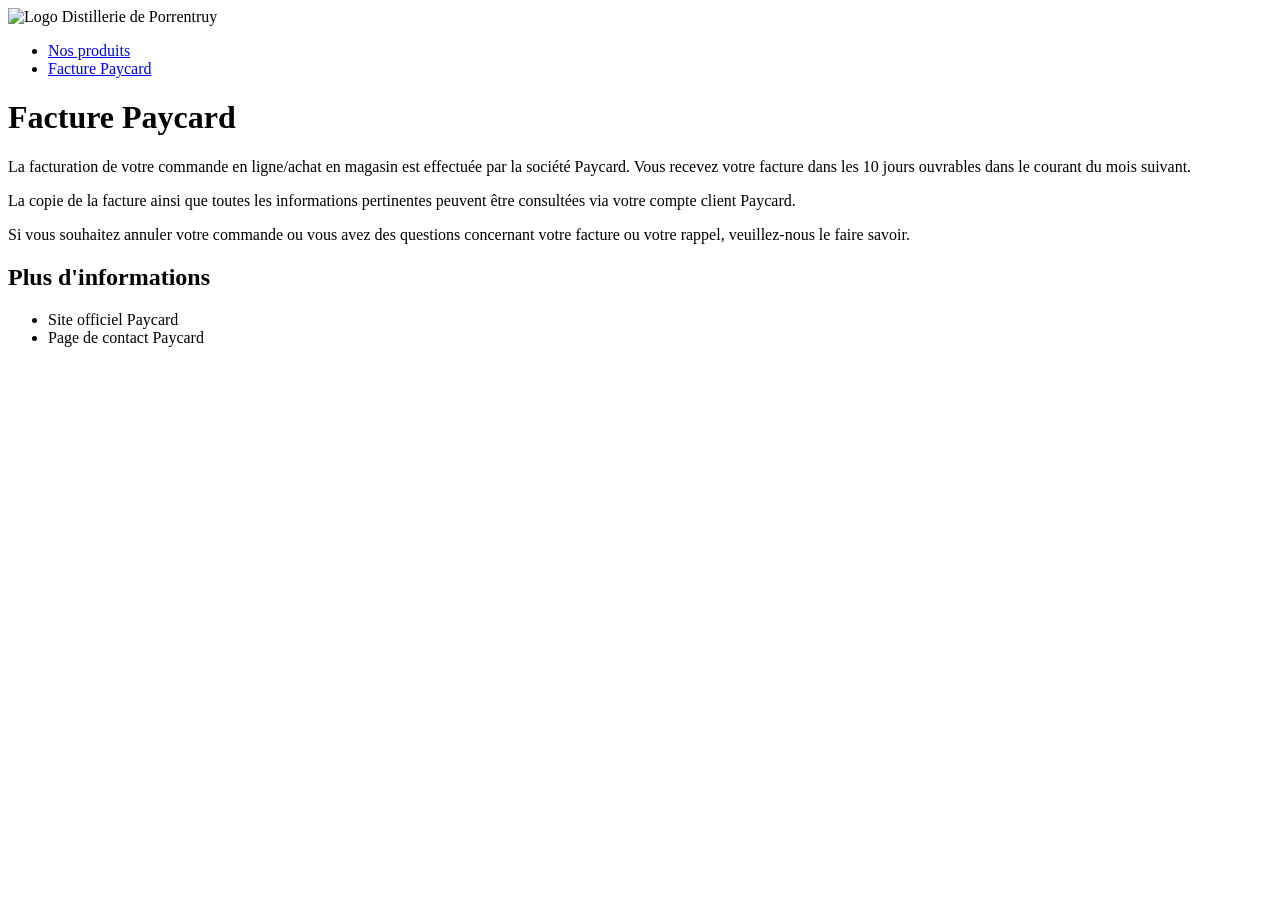
==== paycard.html @ b45d2674 "Ajouté dans facture paycard.html le h1 les paragraphes et h2 plus liste." ====
<!DOCTYPE html>
<html lang="fr"> <!-- Ne pas oublier de préciser la langue -->
<head>
    <!-- Encodage des caractères de la page -->
    <meta charset="UTF-8">
    <!-- viewport - Ajuste la taille de la page aux différents appareils : pc, mobiles, tablettes -->
    <meta name="viewport" content="width=device-width, initial-scale=1.0">
    <!-- Titre de la page. Visible dans l'onglet du navigateur -->
    <title>Présentation du système de facturation Paycard</title>
    <!-- Auteur -->
    <meta name="author" content="Vanellope Von Schweetz">

    <!-- Styles -->
    <!-- Reset CSS redéfinit le style de toutes les balises  HTML -->
    <link rel="stylesheet" href="css/normalize.css">
    <!-- Feuille de style principale du site -->
    <link rel="stylesheet" href="css/main.css">
    <!-- Icône de base du site : FAVICON -->
    <link rel="icon" type="image/x-icon" href="favicon.ico" sizes="16x16">
</head>
<body>
<header>
    <img src="img/logo-fust.png" alt="Logo Distillerie de Porrentruy">
    <nav>
        <ul>
            <li><a href="index.html">Nos produits</a></li>
            <li><a class="actif" href="paycard.html">Facture Paycard</a></li>
        </ul>
    </nav>
</header>
<main class="page-index">
    <h1>Facture Paycard</h1>
    <p>
        La facturation de votre commande en ligne/achat en magasin est effectuée par la société Paycard. Vous recevez votre facture dans les 10 jours ouvrables dans le courant du mois suivant.
    </p>
    <p>
        La copie de la facture ainsi que toutes les informations pertinentes peuvent être consultées via votre compte client Paycard.
    </p>
    <p>
        Si vous souhaitez annuler votre commande ou vous avez des questions concernant votre facture ou votre rappel, veuillez-nous le faire savoir.
    </p>

    <h2>
        Plus d'informations
    </h2>
    <ul>
        <li>Site officiel Paycard</li>
        <li>Page de contact Paycard</li>
    </ul>
</main>
</body>
</html>
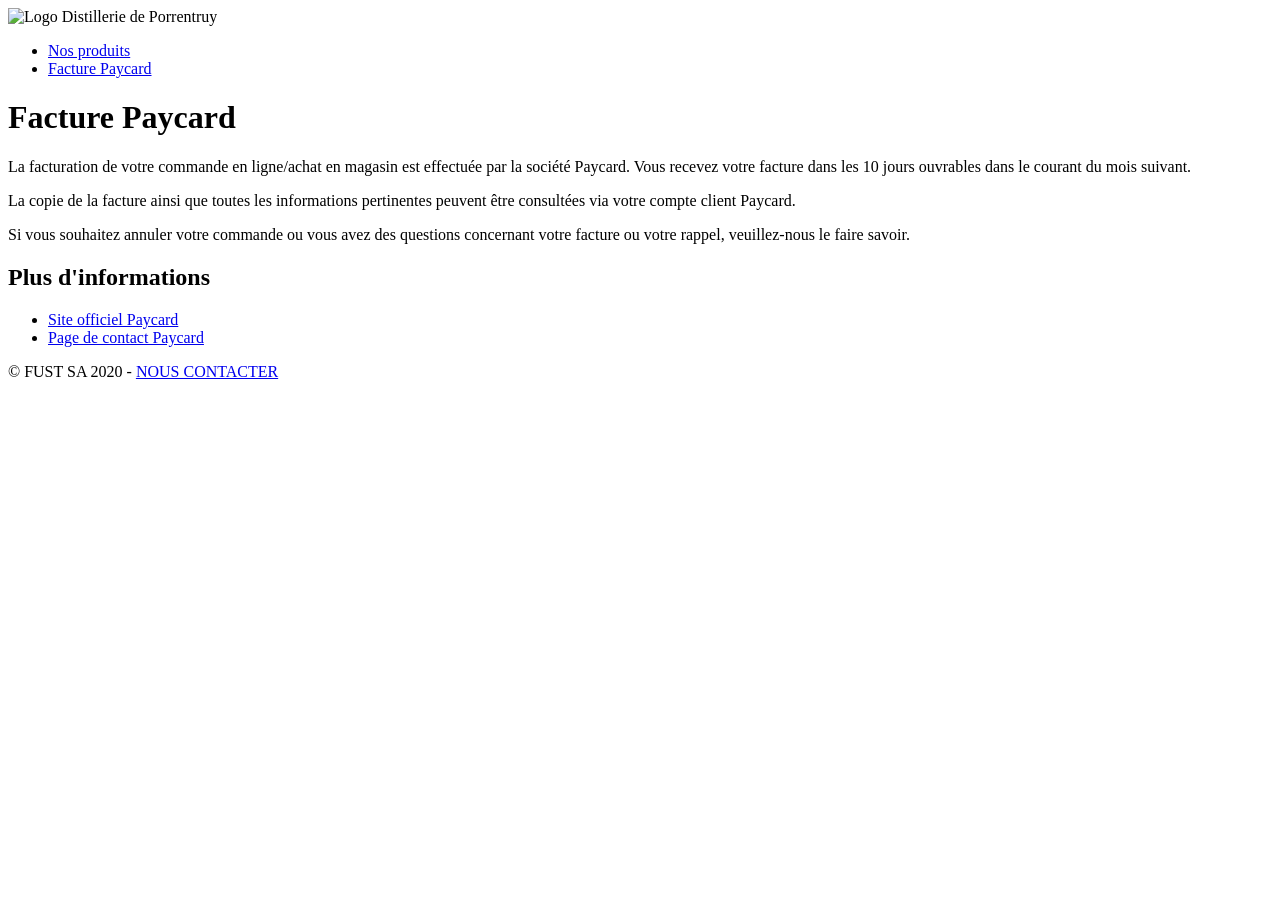
==== commit 13c720ea: "Ajouté liens dans les li et footer dans paycard.html." ====
--- a/paycard.html
+++ b/paycard.html
@@ -44,10 +44,13 @@
         Plus d'informations
     </h2>
     <ul>
-        <li>Site officiel Paycard</li>
-        <li>Page de contact Paycard</li>
+        <li><a href="#">Site officiel Paycard</a></li>
+        <li><a href="#">Page de contact Paycard</a></li>
     </ul>
 </main>
+<footer>
+    &copy; FUST SA 2020 - <a href="#">NOUS CONTACTER</a>
+</footer>
 </body>
 </html>
 
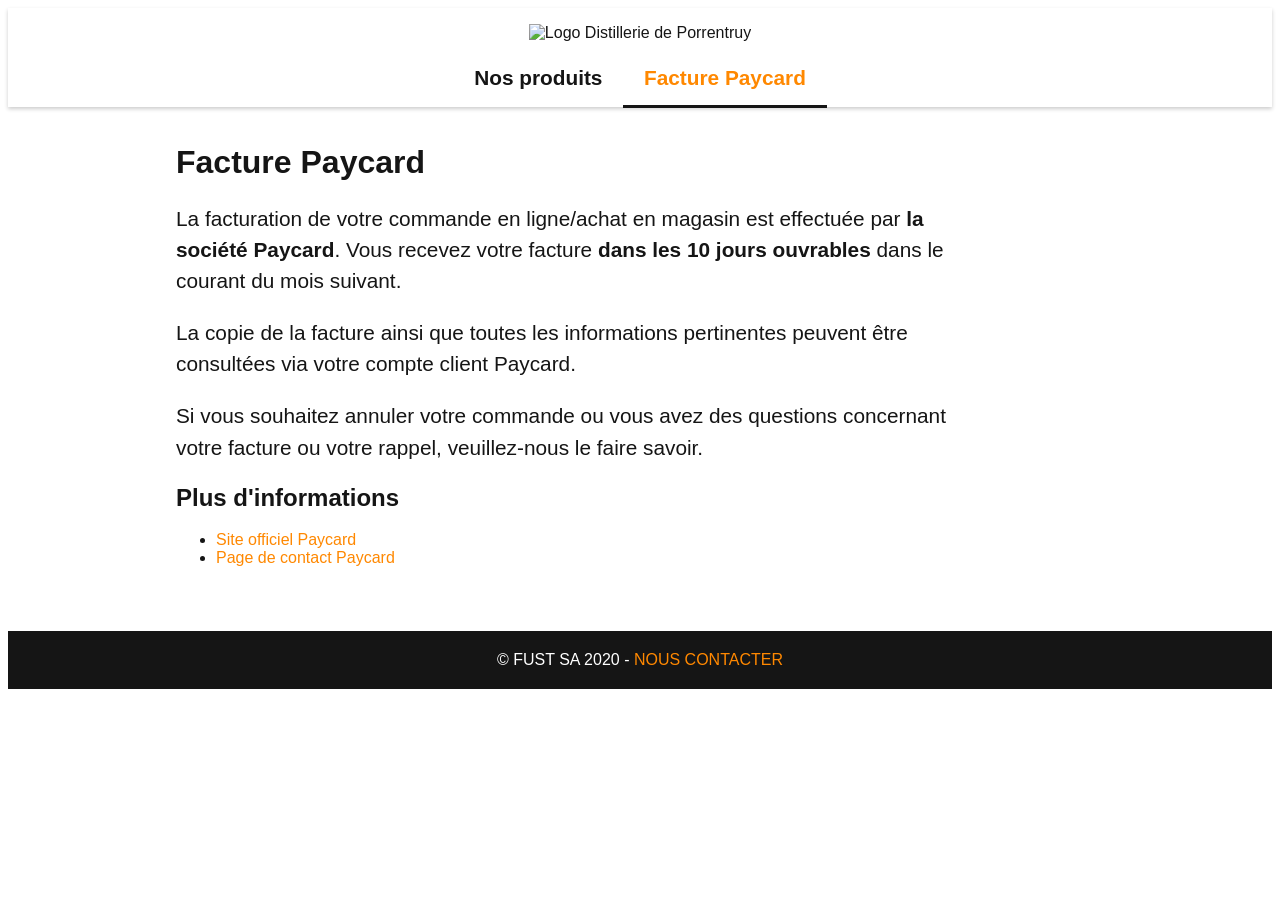
==== commit fb780198: "Fini, ajouté balises strong." ====
--- a/paycard.html
+++ b/paycard.html
@@ -31,7 +31,7 @@
 <main class="page-index">
     <h1>Facture Paycard</h1>
     <p>
-        La facturation de votre commande en ligne/achat en magasin est effectuée par la société Paycard. Vous recevez votre facture dans les 10 jours ouvrables dans le courant du mois suivant.
+        La facturation de votre commande en ligne/achat en magasin est effectuée par <strong>la société Paycard</strong>. Vous recevez votre facture <strong>dans les 10 jours ouvrables</strong> dans le courant du mois suivant.
     </p>
     <p>
         La copie de la facture ainsi que toutes les informations pertinentes peuvent être consultées via votre compte client Paycard.
@@ -44,12 +44,12 @@
         Plus d'informations
     </h2>
     <ul>
-        <li><a href="#">Site officiel Paycard</a></li>
-        <li><a href="#">Page de contact Paycard</a></li>
+        <li><a href="https://www.paycard.ch/fr/">Site officiel Paycard</a></li>
+        <li><a href="https://www.paycard.ch/fr/contact/">Page de contact Paycard</a></li>
     </ul>
 </main>
 <footer>
-    &copy; FUST SA 2020 - <a href="#">NOUS CONTACTER</a>
+    &copy; FUST SA 2020 - <a href="mailto:contact@fust.ch">NOUS CONTACTER</a>
 </footer>
 </body>
 </html>
--- a/css/main.css
+++ b/css/main.css
@@ -0,0 +1,136 @@
+@import "normalize.css";
+
+/********** STYLE GENERAL *********/
+* {
+    box-sizing: border-box;
+}
+
+html,
+body {
+    font-family: "Segoe UI", Arial, sans-serif;
+    font-weight: 400;
+    font-size: 1em;
+    background: #fff;
+    color: #151515
+}
+
+h1, h2, h3, h4, h5, h6 {
+    font-weight: 800;
+}
+
+img {
+    max-width: 100%;
+    height: auto;
+}
+
+a {
+    text-decoration: none;
+    color: #ff8800;
+}
+/*--*/
+a:hover {
+    color: #666666;
+}
+
+p {
+    font-size: 1.3rem;
+    line-height: 1.5;
+    max-width: 800px;
+
+}
+
+/********** STYLE HEADER *********/
+header {
+    padding: 1rem;
+    text-align: center;
+    box-shadow: 0 2px 4px 0 rgba(0,0,0,.2);
+}
+
+header img {
+    max-height: 80px;
+}
+
+/********** STYLE NAVIGATION *********/
+
+header nav ul {
+    padding: 0;
+    margin: 1.5rem 0 1px;
+    list-style-type: none;
+    display: flex;
+    justify-content: center;
+}
+
+header nav a {
+    font-weight: bold;
+    font-size: 1.3rem;
+    padding: .75em 1em;
+    color: #151515;
+}
+
+header nav a.actif {
+    color: #ff8800;
+    border-bottom: 3px solid #151515;
+}
+
+header nav a:hover {
+    border-bottom: 3px solid #151515;
+    background-color: #eeeeee;
+}
+
+/********** STYLE CONTENU PRINCIPAL *********/
+main {
+    padding: 1rem;
+    max-width: 960px;
+    margin: 0 auto;
+}
+
+
+/********** PAGE NOS PRODUITS *********/
+.produits {
+    display: flex;
+    justify-content: center;
+    flex-wrap: wrap;
+    list-style-type: none;
+    padding: 0;
+}
+
+.produits li {
+    flex-basis: 50%;
+    padding: 2% 1rem;
+    transition: all 0.2s ease-in-out;
+}
+
+.produits li:hover {
+    transform: scale(1.03);
+}
+
+.produits figure {
+    text-align: center;
+    margin: 0;
+    padding: 1.5rem .75rem;
+    border: 2px solid #151515;
+}
+
+.produits figcaption {
+    font-size: 1.2rem;
+    line-height: 2;
+}
+
+.produits figcaption h2 {
+    text-align: center;
+    margin: .5em 0 0;
+    line-height: 1.1;
+    color: #ff8800;
+}
+
+
+
+/********** STYLE FOOTER *********/
+footer {
+    background-color: #151515;
+    margin-top: 2rem;
+    padding: 20px 40px;
+    color: #ffffff;
+    text-transform: uppercase;
+    text-align: center;
+}
